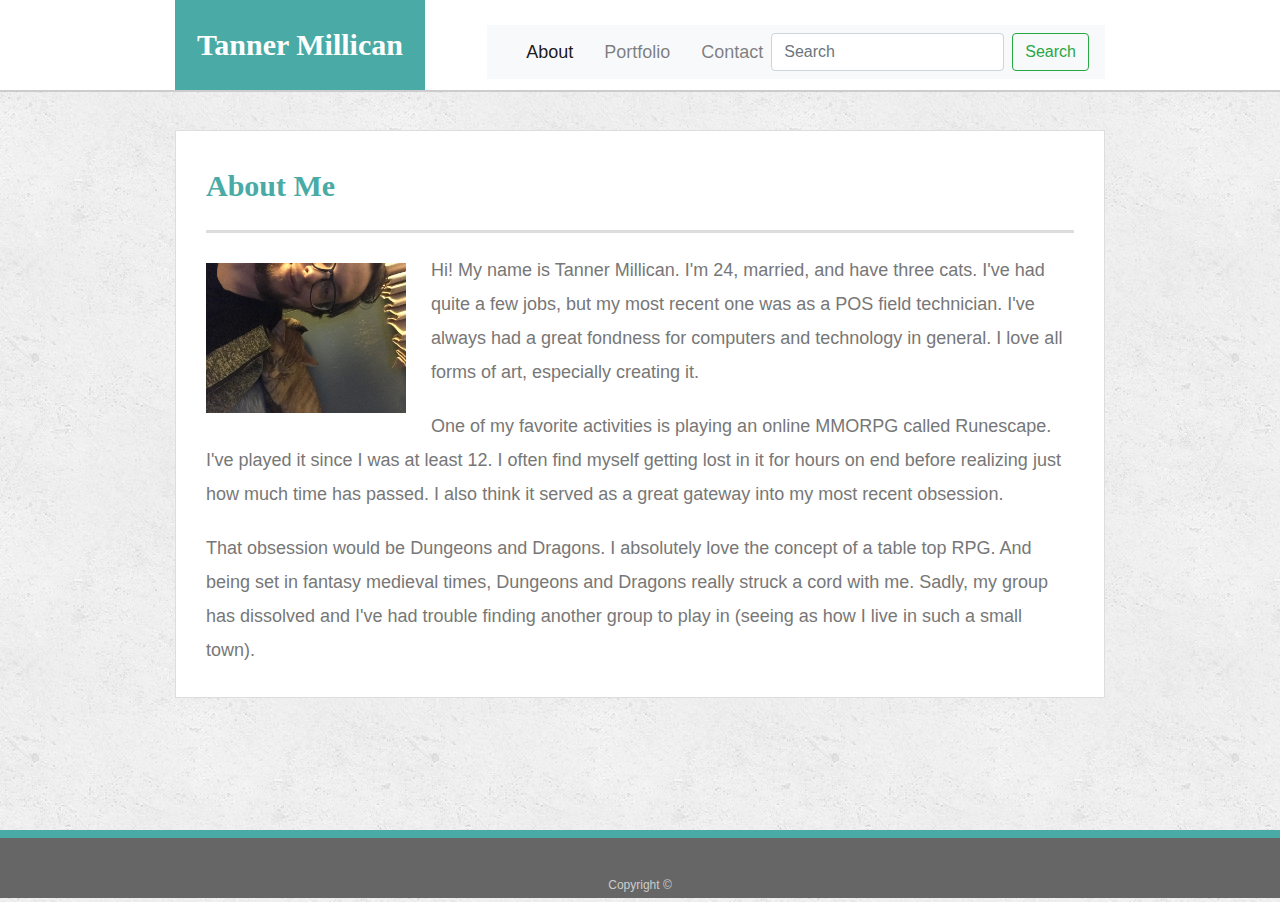
==== index.html @ df2d3467 "reworked HW-1 solution and added navbar" ====
<!doctype html>
<html lang="en-us">

<head>
    <meta charset="UTF-8">
    <title>About | Tanner Millican</title>
    <link rel="stylesheet" href="https://stackpath.bootstrapcdn.com/bootstrap/4.4.1/css/bootstrap.min.css"
        integrity="sha384-Vkoo8x4CGsO3+Hhxv8T/Q5PaXtkKtu6ug5TOeNV6gBiFeWPGFN9MuhOf23Q9Ifjh" crossorigin="anonymous">
    <link rel="stylesheet" type="text/css" href="assets/css/style.css">
</head>

<body>

    <header id="masthead">
        <div class="container">
            <a href="index.html" id="logo">Tanner Millican</a>
            <nav class="navbar navbar-expand-lg navbar-light bg-light">
        
                <button class="navbar-toggler" type="button" data-toggle="collapse" data-target="#navbarSupportedContent"
                    aria-controls="navbarSupportedContent" aria-expanded="false" aria-label="Toggle navigation">
                    <span class="navbar-toggler-icon"></span>
                </button>
        
                <div class="collapse navbar-collapse" id="navbarSupportedContent">
                    <ul class="navbar-nav mr-auto">
                        <li class="nav-item active">
                            <a class="nav-link" href="index.html">About<span class="sr-only">(current)</span></a>
                        </li>
                        <li class="nav-item">
                            <a class="nav-link" href="portfolio.html">Portfolio</a>
                        </li>
                        <li class="nav-item">
                            <a class="nav-link" href="contact.html">Contact</a>
                        </li>
                        
                        
                    </ul>
                    <form class="form-inline my-2 my-lg-0">
                        <input class="form-control mr-sm-2" type="search" placeholder="Search" aria-label="Search">
                        <button class="btn btn-outline-success my-2 my-sm-0" type="submit">Search</button>
                    </form>
                </div>
            </nav>
        </div>
    </header>

    <div id="main-container" class="container">
        <section class="main-section">
            <h1>About Me</h1>

            <img src="assets/images/Me.JPG" class="auth-image" alt="Tanner Millican">

            <p>Hi! My name is Tanner Millican. I'm 24, married, and have three cats. I've had quite a few jobs, but my
                most
                recent one was as a POS field technician. I've always had a great fondness for computers and technology
                in
                general. I love all forms of art, especially creating it.</p>

            <p>One of my favorite activities is playing an online MMORPG called Runescape. I've played it since I was at
                least
                12. I often find myself getting lost in it for hours on end before realizing just how much time has
                passed. I
                also think it served as a great gateway into my most recent obsession.</p>

            <p>That obsession would be Dungeons and Dragons. I absolutely love the concept of a table top RPG. And being
                set
                in fantasy medieval times, Dungeons and Dragons really struck a cord with me. Sadly, my group has
                dissolved and
                I've had trouble finding another group to play in (seeing as how I live in such a small town).</p>

        </section>

    </div>

    <footer>
        <div class="container">
            Copyright &copy;
        </div>
    </footer>
</body>

</html>
---- assets/css/style.css ----
body {
    font-family: Arial, "Helvetica Neue", Helvetica, sans-serif;
    font-size: 18px;
    line-height: 34px;
    color: #777777;
    background: url("../images/concrete_seamless.png");
  }
  
  * {
    box-sizing: border-box;
  }
  
  /* general */
  
  .container {
    width: 100%;
    max-width: 960px;
    margin: 0 auto;
    clear: both;
  }
  
  h1,
  h2,
  h3,
  p {
    margin-bottom: 20px;
  }
  
  p:last-child {
    margin-bottom: 0;
  }
  
  h1,
  h2,
  h3 {
    font-family: Georgia, Times, "Times New Roman", serif;
    font-weight: 700;
    color: #4aaaa5;
  }
  
  h1 {
    padding-bottom: 20px;
    font-size: 30px;
    line-height: 49px;
    border-bottom: 3px solid #dddddd;
  }
  
  h2,
  h3 {
    font-size: 22px;
  }
  
  /* header */
  
  #masthead {
    position: fixed;
    z-index: 99;
    width: 100%;
    margin: 0 0 30px;
    overflow: auto;
    color: #ffffff;
    background: #ffffff;
    border-bottom: 2px solid #cccccc;
  }
  
  #logo {
    float: left;
    width: 250px;
    height: 90px;
    font-family: Georgia, Times, "Times New Roman", serif;
    font-size: 30px;
    font-weight: 700;
    line-height: 90px;
    color: #ffffff;
    text-align: center;
    text-decoration: none;
    background: #4aaaa5;
  }
  
  nav {
    float: right;
    margin-top: 25px;
  }
  
  nav a {
    display: inline-block;
    padding-left: 15px;
    margin-left: 15px;
    line-height: 18px;
    color: #999;
    text-decoration: none;
    border-left: 1px solid #efefef;
  }
  
  nav a:first-child {
    border-left: 0 none;
  }
  
  /* footer */
  
  footer {
    padding: 30px 0;
    clear: both;
    font-size: 12px;
    color: #ffffff;
    color: #cccccc;
    text-align: center;
    background: #666666;
    border-top: 8px solid #4aaaa5;
    height: 50px;
  }
  
  h3, h2 {
    padding-bottom: 20px;
    margin-bottom: 15px;
    line-height: 22px;
    border-bottom: 2px solid #eeeeee;
  }
  
  /* main */
  
  #main-container {
    padding-top: 130px;
    min-height: calc(100vh - 70px);
  }
  
  .main-section {
    float: left;
    width: 100%;
    max-width: 960px;
    padding: 30px;
    margin: 0 0 40px;
    background: #ffffff;
    border: 1px solid #dddddd;
  }
  
  /* portfolio page */
  
  .work {
    position: relative;
    float: left;
    width: 274px;
    margin: 20px 0 25px;
    overflow: auto;
  }
  
  .work:nth-child(even) {
    margin-right: 40px;
  }
  
  .work img {
    width: 100%;
    border: 0 none;
    opacity: 0.8;
  }
  
  .work h3 {
    position: absolute;
    bottom: 20px;
    width: 100%;
    padding: 15px;
    margin-bottom: 0;
    font-weight: 300;
    line-height: 30px;
    color: #ffffff;
    text-align: center;
    background: #4aaaa5;
    border-bottom: 0;
  }
  
  .auth-image {
    float: left;
    width: 200px;
    height: auto;
    margin-top: 10px;
    margin-right: 25px;
  }
  
  /* contact page */
  
  #contact-form ul {
    margin-bottom: 20px;
  }
  
  #contact-form li {
    margin-bottom: 10px;
  }
  
  label,
  input[type=text],
  input[type=email],
  textarea {
    display: block;
    width: 100%;
  }
  
  input[type=text],
  input[type=email],
  textarea {
    height: 35px;
    padding: 0 10px;
    font-size: 14px;
    border: 1px solid #dddddd;
  }
  
  textarea {
    height: 200px;
  }
  
  input[type=submit] {
    padding: 10px 30px;
    font-size: 18px;
    color: #ffffff;
    cursor: pointer;
    background: #4aaaa5;
    border: 0 none;
  }
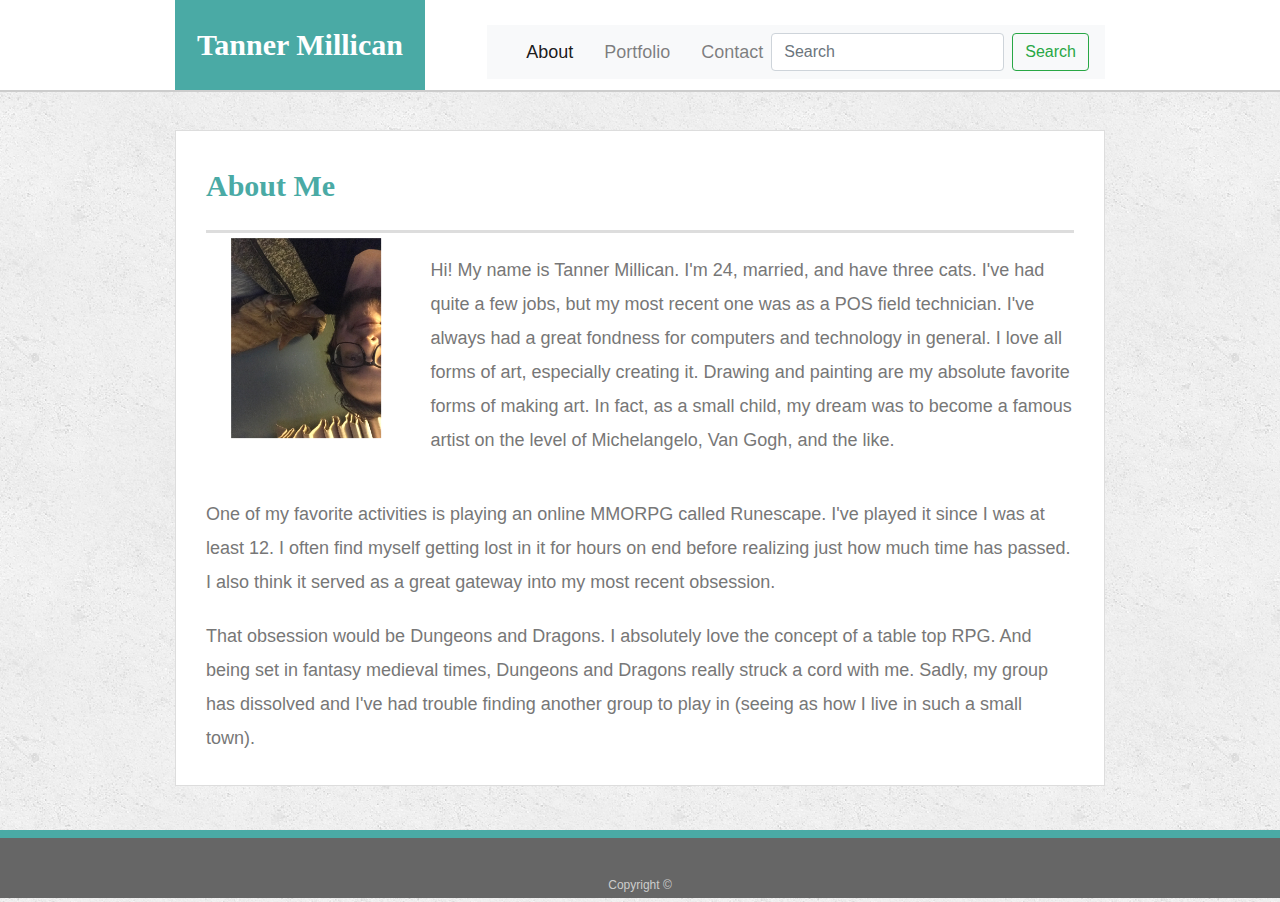
==== commit b7f53f02: "rotated picture in index.html to correct orientation, added a row and some columns to fit things tog" ====
--- a/index.html
+++ b/index.html
@@ -15,12 +15,8 @@
         <div class="container">
             <a href="index.html" id="logo">Tanner Millican</a>
             <nav class="navbar navbar-expand-lg navbar-light bg-light">
-        
-                <button class="navbar-toggler" type="button" data-toggle="collapse" data-target="#navbarSupportedContent"
-                    aria-controls="navbarSupportedContent" aria-expanded="false" aria-label="Toggle navigation">
-                    <span class="navbar-toggler-icon"></span>
-                </button>
-        
+
+
                 <div class="collapse navbar-collapse" id="navbarSupportedContent">
                     <ul class="navbar-nav mr-auto">
                         <li class="nav-item active">
@@ -32,8 +28,8 @@
                         <li class="nav-item">
                             <a class="nav-link" href="contact.html">Contact</a>
                         </li>
-                        
-                        
+
+
                     </ul>
                     <form class="form-inline my-2 my-lg-0">
                         <input class="form-control mr-sm-2" type="search" placeholder="Search" aria-label="Search">
@@ -48,25 +44,44 @@
         <section class="main-section">
             <h1>About Me</h1>
 
-            <img src="assets/images/Me.JPG" class="auth-image" alt="Tanner Millican">
+            <div class="row">
 
-            <p>Hi! My name is Tanner Millican. I'm 24, married, and have three cats. I've had quite a few jobs, but my
-                most
-                recent one was as a POS field technician. I've always had a great fondness for computers and technology
-                in
-                general. I love all forms of art, especially creating it.</p>
+                <div class="col-md-3">
+
+                    <img src="assets/images/Me.JPG" class="auth-image" alt="Tanner Millican">
+
+                </div>
+
+                <div class="col-md-9">
+
+                    <p>Hi! My name is Tanner Millican. I'm 24, married, and have three cats. I've had quite a few jobs, but my
+                    most
+                    recent one was as a POS field technician. I've always had a great fondness for computers and technology
+                    in
+                    general. I love all forms of art, especially creating it. Drawing and painting are my absolute favorite
+                    forms of making art. In fact, as a small child, my dream was to become a famous artist on the level of
+                    Michelangelo, Van Gogh, and the like.
+                    </p>
+
+                </div>
+
+            </div>
+
+            </br>
 
             <p>One of my favorite activities is playing an online MMORPG called Runescape. I've played it since I was at
                 least
                 12. I often find myself getting lost in it for hours on end before realizing just how much time has
                 passed. I
-                also think it served as a great gateway into my most recent obsession.</p>
+                also think it served as a great gateway into my most recent obsession.
+            </p>
 
             <p>That obsession would be Dungeons and Dragons. I absolutely love the concept of a table top RPG. And being
                 set
                 in fantasy medieval times, Dungeons and Dragons really struck a cord with me. Sadly, my group has
                 dissolved and
-                I've had trouble finding another group to play in (seeing as how I live in such a small town).</p>
+                I've had trouble finding another group to play in (seeing as how I live in such a small town).
+            </p>
 
         </section>
 
@@ -77,6 +92,7 @@
             Copyright &copy;
         </div>
     </footer>
+
 </body>
 
 </html>--- a/assets/css/style.css
+++ b/assets/css/style.css
@@ -150,6 +150,7 @@
   
   .work img {
     width: 100%;
+    height: auto;
     border: 0 none;
     opacity: 0.8;
   }
@@ -174,6 +175,12 @@
     height: auto;
     margin-top: 10px;
     margin-right: 25px;
+    margin-bottom: 50px;
+    -webkit-transform:rotate(90deg);
+    -moz-transform: rotate(90deg);
+    -ms-transform: rotate(90deg);
+    -o-transform: rotate(90deg);
+    transform: rotate(90deg);
   }
   
   /* contact page */
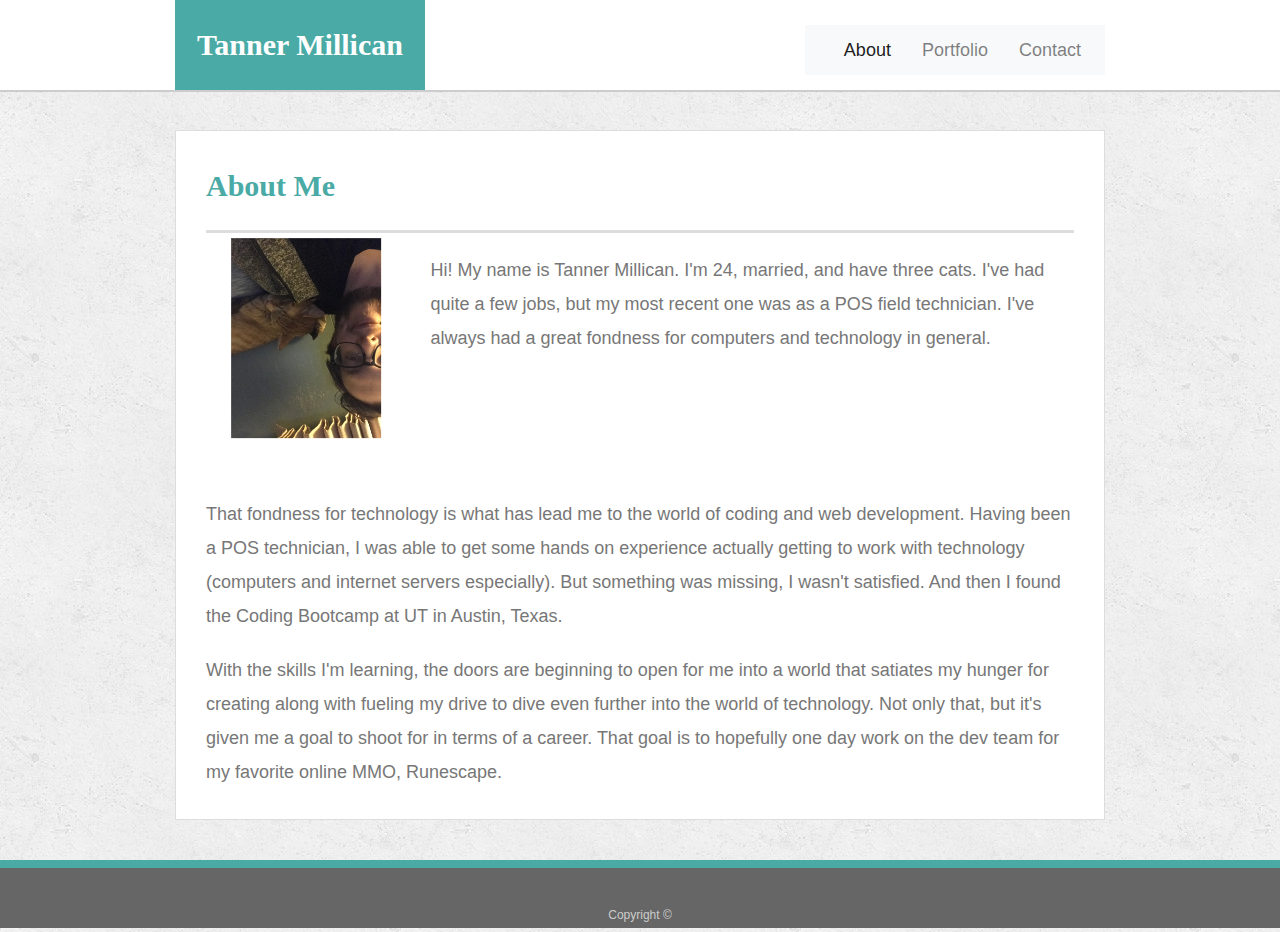
==== commit b14b3c89: "linked psychic game to portfolio" ====
--- a/index.html
+++ b/index.html
@@ -16,9 +16,12 @@
             <a href="index.html" id="logo">Tanner Millican</a>
             <nav class="navbar navbar-expand-lg navbar-light bg-light">
 
-
-                <div class="collapse navbar-collapse" id="navbarSupportedContent">
-                    <ul class="navbar-nav mr-auto">
+                <button class="navbar-toggler" type="button" data-toggle="collapse" data-target="#navbarNav"
+                    aria-controls="navbarNav" aria-expanded="false" aria-label="Toggle navigation">
+                    <span class="navbar-toggler-icon"></span>
+                </button>
+                <div class="collapse navbar-collapse" id="navbarNav">
+                    <ul class="navbar-nav">
                         <li class="nav-item active">
                             <a class="nav-link" href="index.html">About<span class="sr-only">(current)</span></a>
                         </li>
@@ -28,13 +31,7 @@
                         <li class="nav-item">
                             <a class="nav-link" href="contact.html">Contact</a>
                         </li>
-
-
                     </ul>
-                    <form class="form-inline my-2 my-lg-0">
-                        <input class="form-control mr-sm-2" type="search" placeholder="Search" aria-label="Search">
-                        <button class="btn btn-outline-success my-2 my-sm-0" type="submit">Search</button>
-                    </form>
                 </div>
             </nav>
         </div>
@@ -54,13 +51,13 @@
 
                 <div class="col-md-9">
 
-                    <p>Hi! My name is Tanner Millican. I'm 24, married, and have three cats. I've had quite a few jobs, but my
-                    most
-                    recent one was as a POS field technician. I've always had a great fondness for computers and technology
-                    in
-                    general. I love all forms of art, especially creating it. Drawing and painting are my absolute favorite
-                    forms of making art. In fact, as a small child, my dream was to become a famous artist on the level of
-                    Michelangelo, Van Gogh, and the like.
+                    <p>Hi! My name is Tanner Millican. I'm 24, married, and have three cats. I've had quite a few jobs,
+                        but my
+                        most
+                        recent one was as a POS field technician. I've always had a great fondness for computers and
+                        technology
+                        in
+                        general.
                     </p>
 
                 </div>
@@ -69,18 +66,16 @@
 
             </br>
 
-            <p>One of my favorite activities is playing an online MMORPG called Runescape. I've played it since I was at
-                least
-                12. I often find myself getting lost in it for hours on end before realizing just how much time has
-                passed. I
-                also think it served as a great gateway into my most recent obsession.
+            <p>That fondness for technology is what has lead me to the world of coding and web development. Having been
+                a POS technician, I was able to get some hands on experience actually getting to work with technology
+                (computers and internet servers especially). But something was missing, I wasn't satisfied. And then I
+                found the Coding Bootcamp at UT in Austin, Texas.
             </p>
 
-            <p>That obsession would be Dungeons and Dragons. I absolutely love the concept of a table top RPG. And being
-                set
-                in fantasy medieval times, Dungeons and Dragons really struck a cord with me. Sadly, my group has
-                dissolved and
-                I've had trouble finding another group to play in (seeing as how I live in such a small town).
+            <p>With the skills I'm learning, the doors are beginning to open for me into a world that satiates my hunger
+                for creating along with fueling my drive to dive even further into the world of technology. Not only
+                that, but it's given me a goal to shoot for in terms of a career. That goal is to hopefully one day work
+                on the dev team for my favorite online MMO, Runescape.
             </p>
 
         </section>
@@ -93,6 +88,16 @@
         </div>
     </footer>
 
+    <script src="https://code.jquery.com/jquery-3.4.1.slim.min.js"
+        integrity="sha384-J6qa4849blE2+poT4WnyKhv5vZF5SrPo0iEjwBvKU7imGFAV0wwj1yYfoRSJoZ+n"
+        crossorigin="anonymous"></script>
+    <script src="https://cdn.jsdelivr.net/npm/popper.js@1.16.0/dist/umd/popper.min.js"
+        integrity="sha384-Q6E9RHvbIyZFJoft+2mJbHaEWldlvI9IOYy5n3zV9zzTtmI3UksdQRVvoxMfooAo"
+        crossorigin="anonymous"></script>
+    <script src="https://stackpath.bootstrapcdn.com/bootstrap/4.4.1/js/bootstrap.min.js"
+        integrity="sha384-wfSDF2E50Y2D1uUdj0O3uMBJnjuUD4Ih7YwaYd1iqfktj0Uod8GCExl3Og8ifwB6"
+        crossorigin="anonymous"></script>
+
 </body>
 
 </html>--- a/assets/css/style.css
+++ b/assets/css/style.css
@@ -168,6 +168,13 @@
     background: #4aaaa5;
     border-bottom: 0;
   }
+
+  .work h3 a {
+    font-family: Georgia, Times, "Times New Roman", serif;
+    font-weight: 700;
+    color: #ffffff;
+  }
+
   
   .auth-image {
     float: left;
